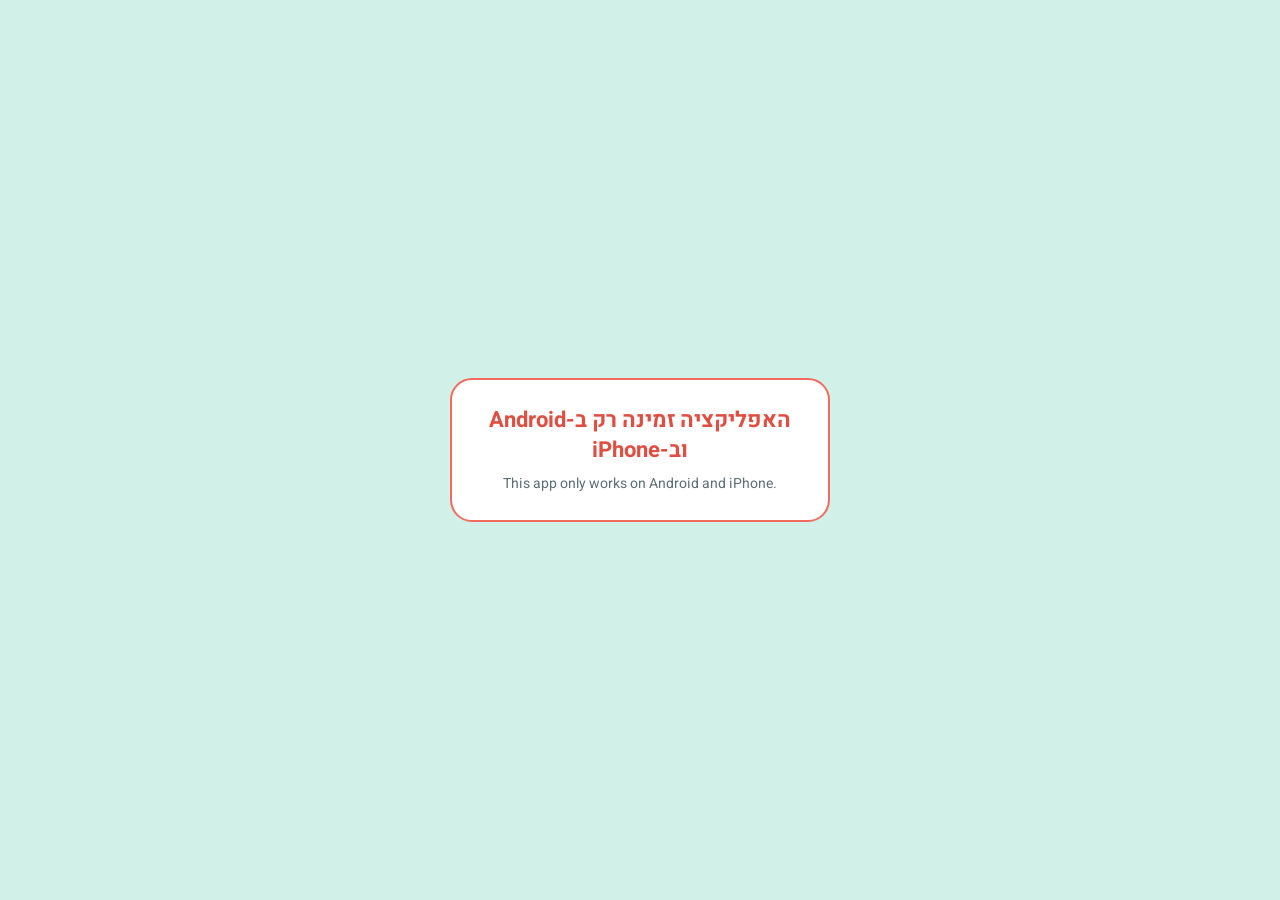
==== app/index.html @ aeadad65 "Initial site: device routing, Google sign-in entry, iPhone web app" ====
<!doctype html>
<html lang="he" dir="rtl">
<head>
<meta charset="utf-8">
<meta name="viewport" content="width=device-width, initial-scale=1, viewport-fit=cover, user-scalable=no">
<meta name="theme-color" content="#D0F0E8">
<meta name="apple-mobile-web-app-capable" content="yes">
<meta name="apple-mobile-web-app-status-bar-style" content="default">
<meta name="apple-mobile-web-app-title" content="תזונה בטוחה">
<link rel="apple-touch-icon" href="../assets/img/icon.svg">
<link rel="icon" href="../assets/img/icon.svg" type="image/svg+xml">
<title>תזונה בטוחה</title>
<link href="https://fonts.googleapis.com/css2?family=Heebo:wght@400;500;700;800;900&display=swap" rel="stylesheet">
<link rel="stylesheet" href="../assets/css/site.css">
<link rel="stylesheet" href="app.css">
</head>
<body>
<div id="gate" class="page hidden"><div class="err" role="alert"><h2>האפליקציה זמינה רק ב-Android וב-iPhone</h2><p class="en">This app only works on Android and iPhone.</p></div></div>
<div id="shell" class="hidden">
  <div id="root"></div>
  <nav id="nav" class="nav" aria-label="ניווט"></nav>
</div>
<script type="module" src="app.js"></script>
</body>
</html>
---- assets/css/site.css ----
:root{
  --mint:#D0F0E8; --mint-soft:#EEF9FA; --chip:#A8E6D3; --chip-idle:#F3F8F6; --check:#2F9B84;
  --teal:#35A08C; --teal-dark:#11857C; --green:#1A9A7E; --green-badge:#2AA58C; --coral:#F26B5E; --coral-badge:#F07A6B; --coral-text:#E04E42;
  --ink:#0E1B23; --muted:#5E6E75; --card:#FFFFFF; --pill:#D4F1ED; --line:#DCECEC;
  --sage:#CBE2C3; --cream:#F6F3EA; --ring-green:#4CBF5C; --ring-orange:#F5A33B; --ring-blue:#3D8EEA;
  --allowed-col:#E9F6F1; --forbidden-col:#F4F5F8; --warn:#FFF4E5; --warn-text:#7A4B00;
}
*{box-sizing:border-box;-webkit-tap-highlight-color:transparent}
html,body{margin:0;height:100%}
body{font-family:Heebo,"Segoe UI",system-ui,-apple-system,Roboto,Arial,sans-serif;background:var(--mint);color:var(--ink);line-height:1.35}
button{font:inherit;cursor:pointer;border:0;background:none;color:inherit}
.hidden{display:none!important}

/* landing */
.page{min-height:100%;display:flex;flex-direction:column;align-items:center;justify-content:center;gap:16px;padding:28px 22px;text-align:center}
.logo{width:84px;height:84px;border-radius:26px;background:linear-gradient(145deg,var(--teal),var(--teal-dark));display:grid;place-items:center;box-shadow:0 12px 28px rgba(53,160,140,.4)}
.logo svg{width:50px;height:50px;stroke:#fff;fill:none;stroke-width:2.2;stroke-linecap:round;stroke-linejoin:round}
h1{font-size:30px;font-weight:900;margin:4px 0 0;letter-spacing:-.4px}
.lead{margin:0;color:var(--muted);max-width:340px}
.card{background:var(--card);border-radius:22px;box-shadow:0 4px 14px rgba(14,27,35,.07)}
.stack{display:flex;flex-direction:column;gap:12px;width:100%;max-width:360px}
.btn{display:flex;align-items:center;justify-content:center;gap:10px;height:54px;border-radius:27px;font-weight:800;font-size:17px;text-decoration:none}
.btn-primary{background:var(--teal);color:#fff;box-shadow:0 10px 22px rgba(53,160,140,.35)}
.btn-google{background:#fff;color:#1F1F1F;border:1.5px solid #DADCE0;box-shadow:0 2px 8px rgba(14,27,35,.08)}
.btn-google img,.btn-google svg{width:22px;height:22px}
.btn-apple{background:#111;color:#fff;opacity:.45;cursor:not-allowed;position:relative}
.soon{position:absolute;top:-9px;inset-inline-end:14px;background:var(--pill);color:var(--teal-dark);font-size:11px;font-weight:800;border-radius:999px;padding:3px 9px;opacity:1}
.btn-ghost{color:var(--teal-dark);height:44px;font-size:15px}
.note{font-size:12px;color:var(--muted);max-width:340px}
.badge{display:inline-flex;gap:6px;align-items:center;background:var(--pill);color:var(--teal-dark);border-radius:999px;padding:5px 12px;font-size:13px;font-weight:800}
.err{background:var(--card);border:2px solid var(--coral);border-radius:22px;padding:26px 22px;max-width:380px;display:flex;flex-direction:column;gap:10px}
.err h2{margin:0;color:var(--coral-text);font-size:22px}
.err p{margin:0;color:var(--muted)}
.err .en{direction:ltr;font-size:14px}
.spinner{width:26px;height:26px;border-radius:50%;border:3px solid var(--chip);border-top-color:var(--teal);animation:spin 1s linear infinite}
@keyframes spin{to{transform:rotate(360deg)}}
.foot{font-size:11px;color:var(--muted);margin-top:8px}
.foot a{color:var(--teal-dark)}
---- app/app.css ----
#shell{max-width:480px;margin:0 auto;min-height:100%;display:flex;flex-direction:column;position:relative}
#root{flex:1;padding:max(14px,env(safe-area-inset-top)) 0 96px}
.screen{display:flex;flex-direction:column;gap:12px}
.pad{padding:0 18px}
.top{display:flex;justify-content:space-between;align-items:center;padding:6px 18px 0}
.icon-btn{width:40px;height:40px;border-radius:13px;background:#fff;display:grid;place-items:center;box-shadow:0 2px 6px rgba(0,0,0,.06);font-size:18px}
h2.t{font-size:26px;font-weight:900;margin:8px 18px 0;letter-spacing:-.4px;line-height:1.15}
.sub{margin:0 18px;color:var(--muted);font-size:13px}
.search{margin:4px 18px 0;background:#fff;border-radius:16px;height:48px;display:flex;align-items:center;gap:8px;padding:0 14px;box-shadow:0 2px 8px rgba(14,27,35,.06)}
.search input{flex:1;border:0;outline:0;font:inherit;font-size:15px;background:transparent;color:var(--ink)}
.chips{display:flex;flex-wrap:wrap;gap:8px;padding:0 18px}
.chip{background:var(--chip-idle);color:#8A979D;border-radius:999px;padding:8px 14px;font-size:14px;display:flex;align-items:center;gap:6px;white-space:nowrap}
.chip.on{background:var(--chip);color:var(--ink);font-weight:800}
.chip .ck{width:17px;height:17px;border-radius:50%;background:var(--check);color:#fff;display:inline-grid;place-items:center;font-size:11px}
.note-ok{margin:0 18px;color:var(--check);font-weight:800;font-size:13px}
.cta{margin:4px 18px 0;background:var(--teal);color:#fff;border-radius:27px;height:52px;font-weight:800;font-size:17px;box-shadow:0 10px 22px rgba(53,160,140,.35)}
.cta:disabled{opacity:.5;box-shadow:none}
.grid{display:grid;grid-template-columns:1fr 1fr;gap:10px;padding:2px 18px}
.tile{background:#fff;border-radius:22px;padding:14px 8px 12px;display:flex;flex-direction:column;align-items:center;gap:6px;box-shadow:0 4px 14px rgba(14,27,35,.06);position:relative;width:100%}
.tile .ic{width:48px;height:48px;border-radius:15px;background:var(--mint-soft);display:grid;place-items:center;font-size:25px}
.tile b{font-size:14px}.tile small{font-size:11px;color:var(--muted);margin-top:-3px}
.tile .soon-t{position:absolute;top:8px;inset-inline-start:8px;background:var(--pill);color:var(--teal-dark);font-size:10px;font-weight:800;border-radius:999px;padding:2px 7px}
.card{background:#fff;border-radius:22px;box-shadow:0 4px 14px rgba(14,27,35,.06)}
.sev{padding:12px 16px;display:flex;flex-direction:column;gap:14px}
.sev .row{display:grid;grid-template-columns:70px 1fr;gap:8px;align-items:center}
.lbls{display:flex;justify-content:space-between;font-size:11px;color:var(--muted);margin-bottom:6px}
.lbls button{padding:2px 6px}
.track{height:6px;border-radius:6px;background:linear-gradient(to right,var(--coral),#CFCFCF 50%,#7FE0C4);position:relative}
.thumb{position:absolute;top:-7px;width:20px;height:20px;border-radius:50%;border:3px solid #fff;box-shadow:0 1px 4px rgba(0,0,0,.25);transform:translateX(-50%)}
.pillrow{margin:0 18px;background:var(--pill);color:#2E5A55;border-radius:12px;padding:8px 10px;font-size:12px;font-weight:700;text-align:center}
.pillrow.warn{background:var(--warn);color:var(--warn-text)}
.ring{width:72px;height:72px;border-radius:50%;display:grid;place-items:center;flex:none}
.ring i{width:56px;height:56px;border-radius:50%;background:#fff;display:grid;place-items:center;font-style:normal;font-weight:900;font-size:13px;text-align:center;line-height:1.15}
.two{display:grid;grid-template-columns:1fr 1fr;gap:10px;padding:0 18px}
.lst{border-radius:16px;overflow:hidden;border:2px solid var(--green);background:#fff}
.lst.no{border-color:var(--coral)}
.lst h5{margin:0;padding:8px;color:#fff;background:var(--green);text-align:center;font-size:12.5px;font-weight:900}
.lst.no h5{background:var(--coral)}
.lst div{padding:7px 10px;font-size:13px;font-weight:600}
.tabs{display:flex;margin:0 18px;border-bottom:2px solid var(--line);font-weight:800}
.tabs button{flex:1;padding:9px 0;color:#8A979D}.tabs button.on{color:var(--ink);border-bottom:3px solid var(--teal-dark);margin-bottom:-2px}
.cols{display:grid;grid-template-columns:1fr 1fr}
.col{padding:10px 8px;min-height:240px}.col.ok{background:var(--allowed-col)}.col.no{background:var(--forbidden-col)}
.col h4{margin:0 0 8px;text-align:center;font-size:14px;font-weight:900}.col.ok h4{color:var(--green)}.col.no h4{color:var(--coral-text)}
.fcard{background:#fff;border-radius:16px;padding:9px 8px;margin-bottom:8px;display:flex;flex-direction:column;gap:5px;border:2px solid var(--green-badge)}
.col.no .fcard{border-color:var(--coral-badge)}
.fcard .t{display:flex;justify-content:space-between;align-items:center;font-weight:800;font-size:13px;gap:4px}.fcard .e{font-size:22px}
.badge{align-self:flex-start;border-radius:8px;padding:2px 7px;font-size:10.5px;color:#fff;background:var(--green-badge);font-weight:700}
.col.no .badge{background:var(--coral-badge)}
.cite{align-self:flex-start;border-radius:9px;padding:4px 7px;font-size:10px;background:#E3F3EE;color:var(--green);font-weight:800;text-decoration:none}
.col.no .cite{background:#FCE9E6;color:#D9483C}
.alert{margin:0 18px;background:var(--warn);border-radius:14px;padding:10px 12px;font-size:12px;color:var(--warn-text);display:flex;gap:8px}
.hero{padding:16px 18px 0;background:var(--sage);margin:-14px 0 0;padding-bottom:14px;border-radius:0 0 22px 22px}
.hero h2{margin:8px 0 0;font-size:22px;font-weight:900}
.verified{margin:0 18px;background:#DCEEDC;border-radius:12px;padding:7px 10px;font-size:11px;color:#2E6B3A;display:flex;flex-direction:column}
.verified b{color:#1E7A3A;font-size:12.5px}
.rings{display:flex;justify-content:space-around;padding:10px 6px 14px}
.meal{display:flex;gap:10px;padding:10px;align-items:center;margin:0 18px}
.meal .img{width:56px;height:56px;border-radius:12px;display:grid;place-items:center;font-size:30px;background:#F6EFE3;flex:none}
.meal .tx{flex:1;font-size:12.5px}.meal .tx b{display:block;font-size:13.5px}.meal .tx small{color:var(--muted)}
.swap{background:#EFEFE0;border:1.5px solid #B9B99A;border-radius:999px;padding:5px 10px;font-size:11.5px;font-weight:800;color:#5A5A3A;flex:none}
.study{margin:0 18px;padding:10px 12px;display:flex;flex-direction:column;gap:4px;text-decoration:none;color:inherit}
.study .tag{align-self:flex-start;font-size:10px;font-weight:800;background:var(--pill);color:var(--teal-dark);border-radius:8px;padding:2px 7px}
.set{margin:0 18px;padding:12px;display:flex;flex-direction:column;gap:6px}
.set label{font-size:11.5px;color:var(--muted);font-weight:700}
.set input{border:1.5px solid var(--line);border-radius:10px;padding:9px 10px;font:inherit;font-size:13px;direction:ltr;text-align:left;background:#FAFCFB}
.nav{position:fixed;bottom:0;inset-inline:0;max-width:480px;margin:0 auto;background:#fff;border-top:1px solid var(--line);display:flex;justify-content:space-around;padding:10px 8px calc(10px + env(safe-area-inset-bottom))}
.nav a{width:54px;display:grid;place-items:center;position:relative;color:#8E9BA2;font-size:22px;text-decoration:none}
.nav a.on{color:var(--teal-dark)}.nav a.on::before{content:"";position:absolute;top:-11px;width:42px;height:3px;background:var(--teal-dark);border-radius:3px}
.center{display:flex;flex-direction:column;align-items:center;justify-content:center;gap:10px;padding:60px 30px;text-align:center}
.disc{margin:6px 18px 0;font-size:11px;color:var(--muted);text-align:center}
.back{font-size:22px;padding:4px 6px}
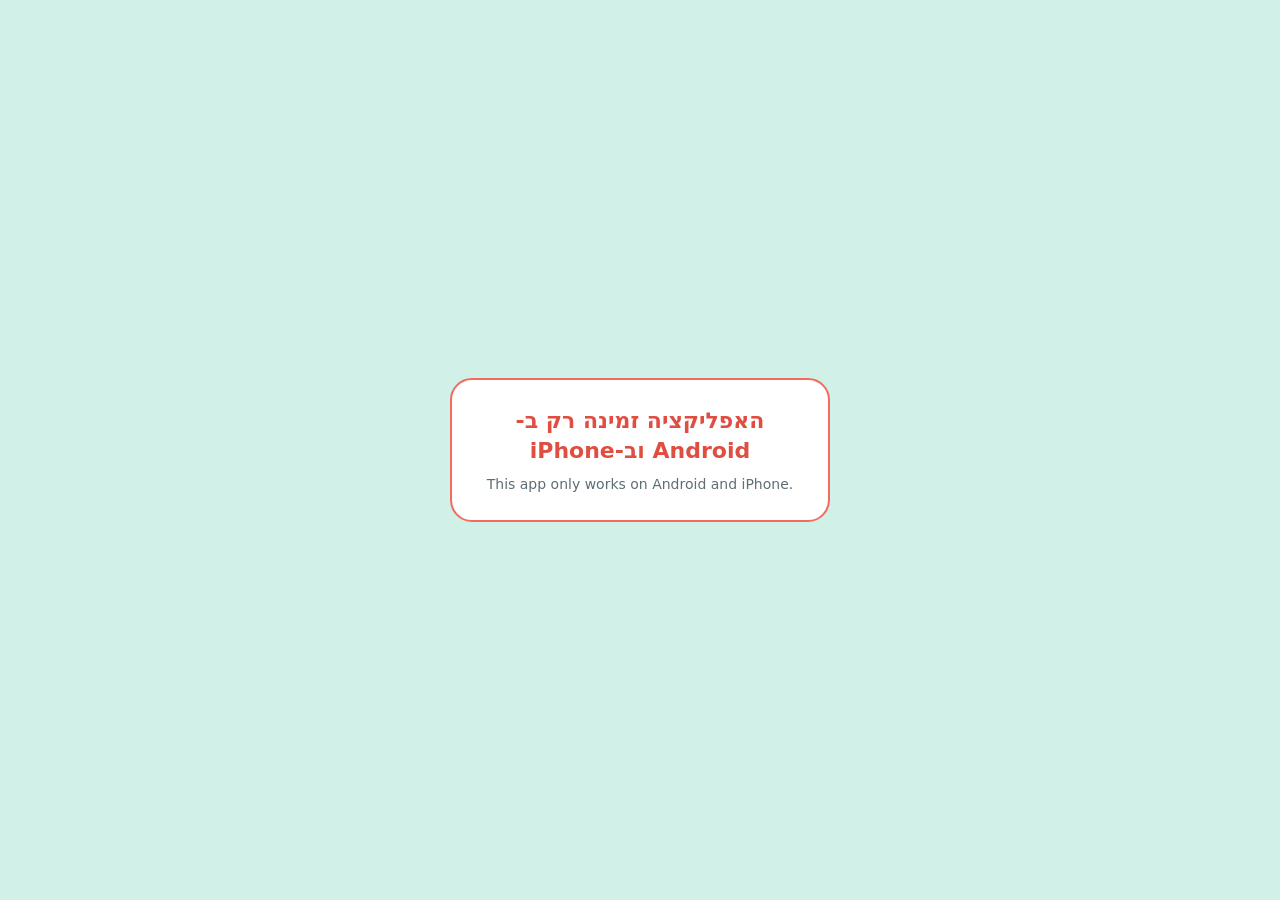
==== commit 3b5cb3ca: "feat: iPhone web app v2 (per-account data, onboarding, plans gating, markets, dietitians, diary), pr" ====
--- a/app/index.html
+++ b/app/index.html
@@ -3,6 +3,8 @@
 <head>
 <meta charset="utf-8">
 <meta name="viewport" content="width=device-width, initial-scale=1, viewport-fit=cover, user-scalable=no">
+<meta http-equiv="Content-Security-Policy" content="default-src 'self'; script-src 'self' https://www.gstatic.com https://apis.google.com; connect-src 'self' https://nutrition-api.echlonlabs.com https://*.googleapis.com https://*.firebaseapp.com; frame-src https://*.firebaseapp.com https://accounts.google.com; img-src 'self' data: https:; style-src 'self' 'unsafe-inline' https://fonts.googleapis.com; font-src https://fonts.gstatic.com; object-src 'none'; base-uri 'none'; form-action 'none'">
+<meta name="referrer" content="strict-origin-when-cross-origin">
 <meta name="theme-color" content="#D0F0E8">
 <meta name="apple-mobile-web-app-capable" content="yes">
 <meta name="apple-mobile-web-app-status-bar-style" content="default">
--- a/assets/css/site.css
+++ b/assets/css/site.css
@@ -36,3 +36,7 @@
 @keyframes spin{to{transform:rotate(360deg)}}
 .foot{font-size:11px;color:var(--muted);margin-top:8px}
 .foot a{color:var(--teal-dark)}
+
+.notice { background: #fff4e5; color: #7a4b00; border-radius: 16px; padding: 14px 16px; text-align: start; font-size: 14px; line-height: 1.5; display: flex; flex-direction: column; gap: 8px; }
+.notice p { margin: 0; }
+.notice.hidden { display: none; }
--- a/app/app.css
+++ b/app/app.css
@@ -70,3 +70,49 @@
 .center{display:flex;flex-direction:column;align-items:center;justify-content:center;gap:10px;padding:60px 30px;text-align:center}
 .disc{margin:6px 18px 0;font-size:11px;color:var(--muted);text-align:center}
 .back{font-size:22px;padding:4px 6px}
+
+/* ---- v2 additions ---- */
+.cta.ghost{background:#fff;color:var(--teal-dark);box-shadow:none;height:44px;font-size:14px}
+.chip.locked{opacity:.55}
+.gate{margin:0 18px;padding:18px;display:flex;flex-direction:column;align-items:center;gap:6px;text-align:center}
+.gate .cta{width:100%}
+.alert .swap{margin-inline-start:auto;align-self:center}
+.pers{margin:0 18px;padding:12px 14px}
+.form{margin:0 18px;padding:14px;display:flex;flex-direction:column;gap:8px}
+.lab{font-size:12px;color:var(--muted);font-weight:700}
+.inp{border:1.5px solid var(--line);border-radius:12px;padding:10px 12px;font:inherit;font-size:15px;background:#FAFCFB;color:var(--ink);width:100%}
+select.inp{appearance:none;-webkit-appearance:none}
+textarea.inp{resize:vertical}
+.seg{display:flex;flex-wrap:wrap;gap:6px}
+.seg button{background:var(--chip-idle);color:#6B7A80;border-radius:999px;padding:7px 13px;font-size:13px;font-weight:700}
+.seg button.on{background:var(--chip);color:var(--ink);font-weight:800}
+.check{display:flex;gap:8px;align-items:flex-start;font-size:13px}
+.check input{margin-top:3px;width:18px;height:18px;accent-color:var(--teal)}
+.dots{display:flex;gap:6px;justify-content:center;padding:6px 0}
+.dots i{width:26px;height:5px;border-radius:5px;background:#CFE4DF}.dots i.on{background:var(--teal-dark)}
+.nextrow{display:flex;gap:10px;padding:0 18px}.nextrow .cta{flex:1}
+.prof{margin:0 18px;padding:14px;display:flex;gap:12px;align-items:center}
+.prof>div{flex:1;display:flex;flex-direction:column;min-width:0}.prof small{color:var(--muted);overflow:hidden;text-overflow:ellipsis}
+.avatar{width:56px;height:56px;border-radius:50%;object-fit:cover;flex:none}
+.avatar.ph{display:grid;place-items:center;background:var(--teal);color:#fff;font-size:24px;font-weight:900}
+.planchip{align-self:flex-start;margin-top:4px;background:var(--pill);color:var(--teal-dark);font-size:11px;font-weight:800;border-radius:999px;padding:2px 9px}
+.linked{display:flex;justify-content:space-between;align-items:center;padding:6px 0}.okc{color:var(--check);font-weight:800}
+.plancard{margin:0 18px;padding:14px;display:flex;flex-direction:column;gap:5px;font-size:13px}.plancard.cur{border:2px solid var(--teal)}
+.plancard .ph{display:flex;justify-content:space-between;align-items:flex-start}.plancard small{display:block;color:var(--muted);font-size:11.5px}
+.plancard .pp{display:flex;flex-direction:column;align-items:flex-end;font-weight:800;color:var(--teal-dark)}
+.here{margin-top:3px;background:var(--teal);color:#fff;font-size:11px;border-radius:8px;padding:2px 8px}
+.market{padding:12px;display:flex;flex-direction:column;gap:6px}
+.market .mh{display:flex;gap:10px;align-items:center}.market .mh>div{flex:1;display:flex;flex-direction:column}.market small{color:var(--muted);font-size:11.5px}
+.rank{width:28px;height:28px;border-radius:50%;background:var(--teal);color:#fff;display:grid;place-items:center;font-weight:900;flex:none}
+.km{font-size:12px;font-weight:800;color:var(--teal-dark)}
+.market .total{font-size:20px;font-weight:900;color:var(--teal-dark)}.market .total small{font-size:12px;font-weight:600}
+.pr{display:flex;justify-content:space-between;font-size:12.5px;border-top:1px solid var(--line);padding-top:4px}
+.pgrid{display:grid;grid-template-columns:1fr 1fr;gap:10px;padding:0 18px}
+.pcard{padding:10px;display:flex;flex-direction:column;gap:5px;align-items:flex-start;font-size:13px}.pcard .pe{font-size:26px}
+.dcard{padding:12px;display:flex;flex-direction:column;gap:3px;align-items:flex-start;text-align:start;width:100%}
+.dcard small{color:var(--muted)}.dcard .quote{font-style:italic}.dcard .more{color:var(--teal-dark);font-weight:800;font-size:12px;margin-top:4px}
+.stars{color:#F5A33B;letter-spacing:1px}
+.actions{display:flex;flex-wrap:wrap;gap:8px}.pill-a{background:var(--pill);color:var(--teal-dark);border-radius:999px;padding:7px 12px;font-weight:800;font-size:13px;text-decoration:none}
+.symp{color:var(--warn-text);font-size:13px}
+.spinner{width:26px;height:26px;border-radius:50%;border:3px solid var(--chip);border-top-color:var(--teal);animation:spin 1s linear infinite}
+@keyframes spin{to{transform:rotate(360deg)}}
